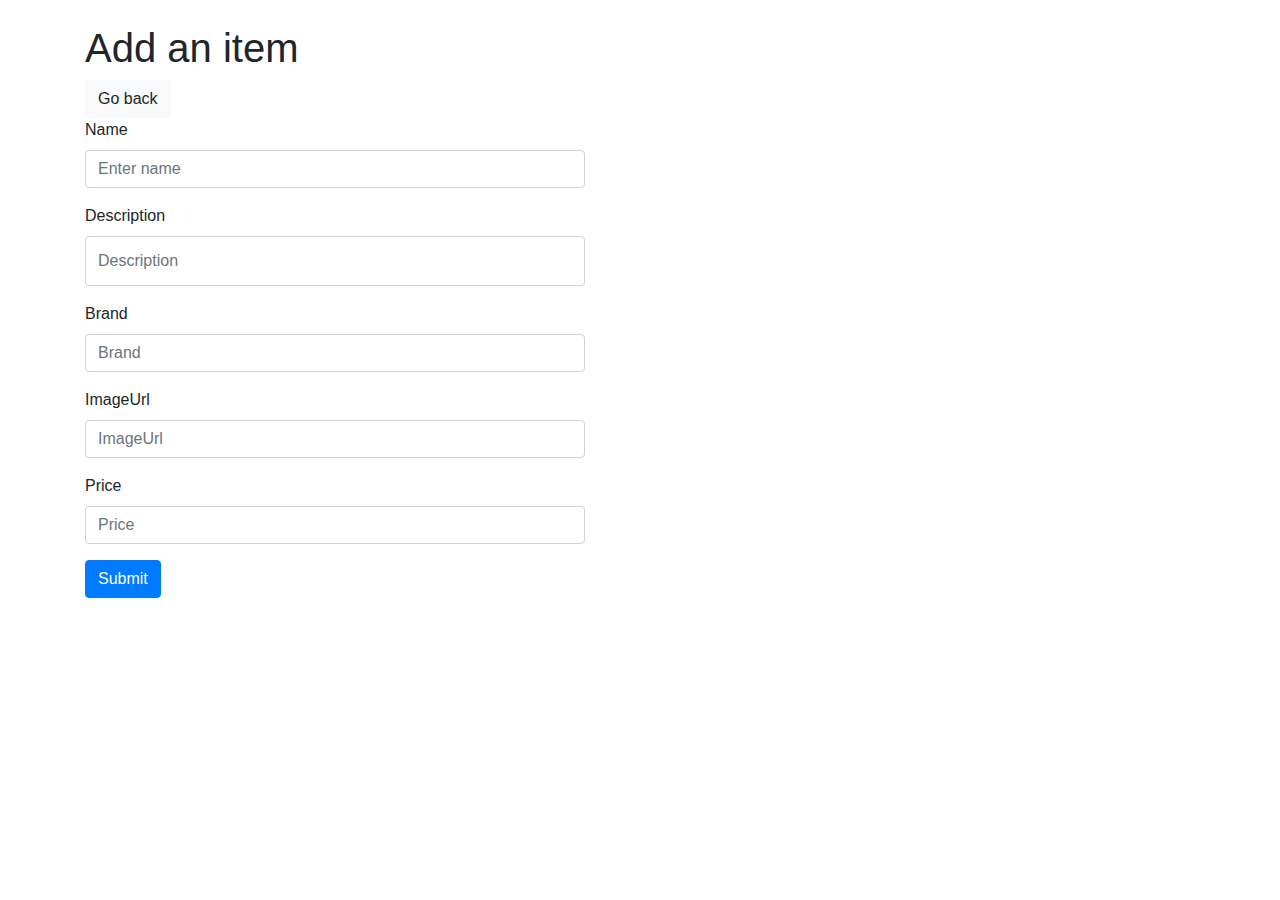
==== backoffice.html @ ea63a1b8 "first commit" ====
<!doctype html>
 <html lang="en">
   <head>
     <title>Title</title>
     <!-- Required meta tags -->
     <meta charset="utf-8">
     <meta name="viewport" content="width=device-width, initial-scale=1, shrink-to-fit=no">
 
     <!-- Bootstrap CSS -->
     <link rel="stylesheet" href="https://stackpath.bootstrapcdn.com/bootstrap/4.3.1/css/bootstrap.min.css" integrity="sha384-ggOyR0iXCbMQv3Xipma34MD+dH/1fQ784/j6cY/iJTQUOhcWr7x9JvoRxT2MZw1T" crossorigin="anonymous">
     <link rel="stylesheet" href="style.css">
   </head>
   <body>
      <div class="container py-4">
       <h1>Add an item</h1>
       <a role="button" class="btn btn-light" href="index.html">Go back</a>
        <div class="row">
         <div class="col-md-6">
           <form style="width:500px">
              <div class="form-group">
                <label for="exampleInputEmail1">Name</label>
                <input type="text" class="form-control" id="name" placeholder="Enter name" required>
              </div>
              <div class="form-group">
                <label for="exampleInputPassword1">Description</label>
                <input type="text" class="form-control" id="description" style="height:50px" placeholder="Description" required>
              </div>
              <div class="form-group">
                <label for="exampleInputPassword1">Brand</label>
                <input type="text" class="form-control" id="brand" placeholder="Brand" required>
              </div>
              <div class="form-group">
                <label for="exampleInputPassword1">ImageUrl</label>
                <input type="text" class="form-control" id="imageUrl" placeholder="ImageUrl" required>
              </div>
              <div class="form-group">
                <label for="exampleInputPassword1">Price</label>
                <input type="number" class="form-control" id="price" placeholder="Price" required>
              </div>
              <button type="submit" class="btn btn-primary" onclick="handleSubmit()">Submit</button>
            </form>
         </div>
         <div class="col-md-6">
            <div id="itemsList">
            </div>
         </div>
        </div>
      </div>
      <!--
              {
        "_id": "5d318e1a8541744830bef139", //SERVER GENERATED
        "name": "app test 1",  //REQUIRED
        "description": "somthing longer", //REQUIRED
        "brand": "nokia", //REQUIRED
        "imageUrl": "https://drop.ndtv.com/TECH/product_database/images/2152017124957PM_635_nokia_3310.jpeg?downsize=*:420&output-quality=80", //REQUIRED
        "price": 100, //REQUIRED
        "userId": "admin", //SERVER GENERATED
        "createdAt": "2019-07-19T09:32:10.535Z", //SERVER GENERATED
        "updatedAt": "2019-07-19T09:32:10.535Z", //SERVER GENERATED
        "__v": 0 //SERVER GENERATED
    }
      -->
     <!-- Optional JavaScript -->
     <!-- jQuery first, then Popper.js, then Bootstrap JS -->
     <script>

      window.onload = async() => {
        loadItemsBackOffice()
      }
      deleteItem = async event_id => {
        let item = event_id
        console.log(item)
        deleteItem(item)
        let div = document.querySelector("#div"+item)
        div.innerHTML = ""
      }
      handleSubmit = async() => {
        event.preventDefault(); //preventing the default browser event handling
        const newItem = {
          name: document.querySelector("#name").value,
          description: document.querySelector("#description").value,
          brand: document.querySelector("#brand").value,
          imageUrl: document.querySelector("#imageUrl").value,
          price: document.querySelector("#price").value,
        }
        console.log("new item", JSON.stringify(newItem))
        const response = await saveEvent(newItem)
        loadItemsBackOffice()
        if (response.ok) {
          //checking the ok property which stores the successfull result of the operation
          console.log("the event was saved successfully");
        } else {
          console.log("the event was NOT saved successfully");
        }
      }
     </script>
     <script src="https://code.jquery.com/jquery-3.3.1.slim.min.js" integrity="sha384-q8i/X+965DzO0rT7abK41JStQIAqVgRVzpbzo5smXKp4YfRvH+8abtTE1Pi6jizo" crossorigin="anonymous"></script>
     <script src="https://cdnjs.cloudflare.com/ajax/libs/popper.js/1.14.7/umd/popper.min.js" integrity="sha384-UO2eT0CpHqdSJQ6hJty5KVphtPhzWj9WO1clHTMGa3JDZwrnQq4sF86dIHNDz0W1" crossorigin="anonymous"></script>
     <script src="https://stackpath.bootstrapcdn.com/bootstrap/4.3.1/js/bootstrap.min.js" integrity="sha384-JjSmVgyd0p3pXB1rRibZUAYoIIy6OrQ6VrjIEaFf/nJGzIxFDsf4x0xIM+B07jRM" crossorigin="anonymous"></script>
     <script src="main.js"></script>
   </body>
 </html>
---- style.css ----
.btn-delete{
    color: white !important;
}
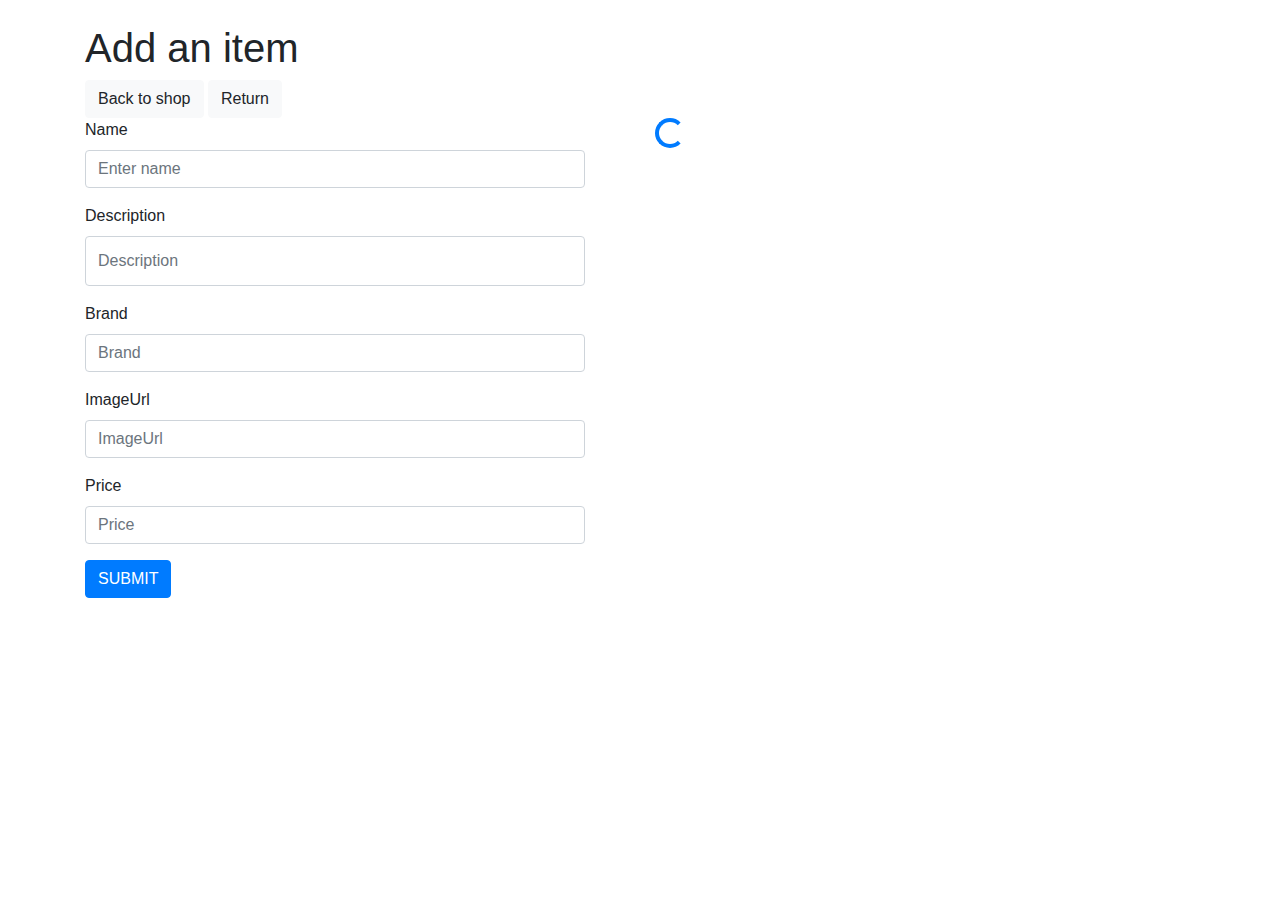
==== commit 5edc0fcf: "details page added" ====
--- a/backoffice.html
+++ b/backoffice.html
@@ -13,13 +13,14 @@
    <body>
       <div class="container py-4">
        <h1>Add an item</h1>
-       <a role="button" class="btn btn-light" href="index.html">Go back</a>
+       <a role="button" class="btn btn-light" href="index.html">Back to shop</a>
+       <a role="button" class="btn btn-light" href="backoffice.html">Return</a>
         <div class="row">
          <div class="col-md-6">
-           <form style="width:500px">
+           <form style="width:500px" onsubmit="handleSubmit()">
               <div class="form-group">
                 <label for="exampleInputEmail1">Name</label>
-                <input type="text" class="form-control" id="name" placeholder="Enter name" required>
+                <input type="text\number" class="form-control" id="name" placeholder="Enter name" required>
               </div>
               <div class="form-group">
                 <label for="exampleInputPassword1">Description</label>
@@ -37,10 +38,18 @@
                 <label for="exampleInputPassword1">Price</label>
                 <input type="number" class="form-control" id="price" placeholder="Price" required>
               </div>
-              <button type="submit" class="btn btn-primary" onclick="handleSubmit()">Submit</button>
+              <input
+                id="submitBtn"
+                type="submit"
+                class="btn btn-primary"
+                value="Submit event"
+              />
             </form>
          </div>
          <div class="col-md-6">
+            <div class="spinner-border text-primary" id="back-office-spinner" role="status">
+              <span class="sr-only">Loading...</span>
+            </div>
             <div id="itemsList">
             </div>
          </div>
@@ -59,23 +68,67 @@
         "updatedAt": "2019-07-19T09:32:10.535Z", //SERVER GENERATED
         "__v": 0 //SERVER GENERATED
     }
+                - In the backoffice page
+                a) Add the chance to EDIT a single product
+                b) Add the chance to DELETE a single product
+                c) Add validation to before trying to create the product
+                d) Add error message if something went wrong
       -->
      <!-- Optional JavaScript -->
      <!-- jQuery first, then Popper.js, then Bootstrap JS -->
      <script>
+      var currentItem = undefined;
+
+      showSpinner = () => {
+        let spinner = document.querySelector("#back-office-spinner")
+        spinner.style.display ="block"
+      }
+
+      hideSpinner = () => {
+        let spinner = document.querySelector("#back-office-spinner")
+        spinner.style.display ="none"
+      }
 
       window.onload = async() => {
-        loadItemsBackOffice()
+        showSpinner()
+        const urlParams = new URLSearchParams(window.location.search)
+        const id = urlParams.get("id")
+        if(id) {
+          currentItem = await getEvent(id)
+
+          document.querySelector("#name").value = currentItem.name
+          document.querySelector("#description").value = currentItem.description
+          document.querySelector("#brand").value = currentItem.brand
+          document.querySelector("#imageUrl").value = currentItem.imageUrl
+          document.querySelector("#price").value = currentItem.price
+
+          document.querySelector("#submitBtn").value = "UPDATE"
+        } else {
+          document.querySelector("#submitBtn").value = "SUBMIT"
+        }
+        await loadItemsBackOffice()
+        hideSpinner()
       }
-      deleteItem = async event_id => {
-        let item = event_id
-        console.log(item)
-        deleteItem(item)
-        let div = document.querySelector("#div"+item)
-        div.innerHTML = ""
+
+      deleteItem = async (id) => {
+        let btn = event.currentTarget
+        showSpinner()
+        let success = await deleteEvent(id)
+
+        if(success){
+          var div = document.querySelector("#div"+id)
+          div.innerHTML = ""
+        } else{
+          console.log("smth went wrong")
+        }
+        hideSpinner()
       }
+
       handleSubmit = async() => {
         event.preventDefault(); //preventing the default browser event handling
+        let itemsList = document.querySelector("#itemsList")
+        itemsList.style.display = "none"
+        showSpinner()
         const newItem = {
           name: document.querySelector("#name").value,
           description: document.querySelector("#description").value,
@@ -83,16 +136,22 @@
           imageUrl: document.querySelector("#imageUrl").value,
           price: document.querySelector("#price").value,
         }
-        console.log("new item", JSON.stringify(newItem))
-        const response = await saveEvent(newItem)
-        loadItemsBackOffice()
+        let response
+        console.log(newItem)
+        itemsList.style.display = "block"
+        if(currentItem) { response = await updateEvent(currentItem._id, newItem) }
+        else{ response = await saveEvent(newItem) }
+        hideSpinner()
+
         if (response.ok) {
           //checking the ok property which stores the successfull result of the operation
           console.log("the event was saved successfully");
+          await loadItemsBackOffice()
         } else {
           console.log("the event was NOT saved successfully");
         }
       }
+
      </script>
      <script src="https://code.jquery.com/jquery-3.3.1.slim.min.js" integrity="sha384-q8i/X+965DzO0rT7abK41JStQIAqVgRVzpbzo5smXKp4YfRvH+8abtTE1Pi6jizo" crossorigin="anonymous"></script>
      <script src="https://cdnjs.cloudflare.com/ajax/libs/popper.js/1.14.7/umd/popper.min.js" integrity="sha384-UO2eT0CpHqdSJQ6hJty5KVphtPhzWj9WO1clHTMGa3JDZwrnQq4sF86dIHNDz0W1" crossorigin="anonymous"></script>
--- a/style.css
+++ b/style.css
@@ -1,3 +1,22 @@
 .btn-delete{
     color: white !important;
+}
+.cards h4{
+    text-align: center;
+}
+#back-office-spinner{
+    width: 30px;
+    height: 30px;
+    text-align: center;
+}
+.item-img {
+    width: 250px;
+    height: 250px;
+}
+a{
+    color:black;
+    text-align: center;
+}
+.items-container{
+    margin:50px 180px;
 }